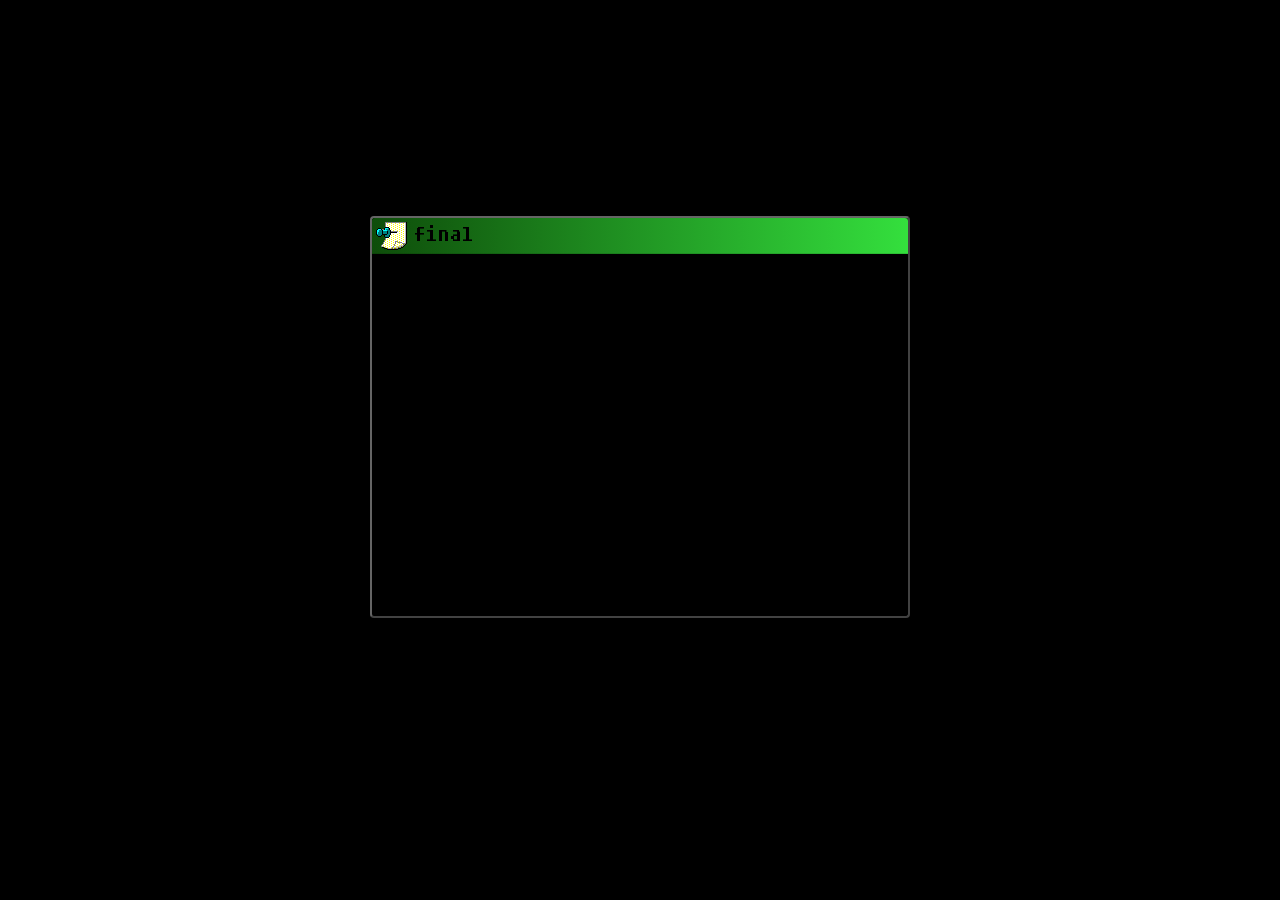
==== final.html @ 4fff3a02 "final" ====
<!--
     _________
    / ======= \
   / __________\
  | ___________ |
  | | -       | |
  | |         | |
  | |_________| |________________________
  \=____________/   made by e1i.xyz      )
  / """"""""""" \                       /
 / ::::::::::::: \                  =D-'
(_________________)
-->

<!DOCTYPE html>
<html lang="en" dir="ltr">
    <head>
        <meta charset="utf-8" />
        <title>final</title>
        <meta name="viewport" content="width=device-width, minimum-scale=1.0" />
        <meta author="e1i.xyz" />
        <meta property="og:image" content="assets/preview.png" />

        <link rel="shortcut icon" href="assets/icons/computer-3.png" type="image/png" />

        <link rel="stylesheet" href="https://stackpath.bootstrapcdn.com/bootstrap/4.4.1/css/bootstrap.min.css" integrity="sha384-Vkoo8x4CGsO3+Hhxv8T/Q5PaXtkKtu6ug5TOeNV6gBiFeWPGFN9MuhOf23Q9Ifjh" crossorigin="anonymous" />

        <link rel="stylesheet" type="text/css" href="assets/css/win95.css" />
        <link id="stylesheet" rel="stylesheet" type="text/css" href="assets/css/win95_dark.css">
        
    </head>
    <div id="main-content">
        <div id="preloader"></div>
          
    <body class="bg-cloud">

            <!--<button class="navbar-toggler" type="button" data-toggle="collapse" data-target="#navbarNavDropdown" aria-controls="navbarNavDropdown" aria-expanded="false" aria-label="Toggle navigation">
                <span class="navbar-toggler-icon"></span>
            </button>-->
            <!--<div class="collapse navbar-collapse" id="navbarNavDropdown">-->
            <div>
                <ul class="navbar-nav">
                    <!--<li class="nav-item active">
                        <a class="nav-link" href="https://www.e1i.xyz/">Home <span class="sr-only">(current)</span></a>
                    </li>-->
                
                </ul>
            </div>
        </nav>
        <br /><br><br><br><br><br><br><br><br>

        <div class="container" id="page-content">
            <div class="row mb-5">
                <div class="col-md-3 text-center"></div>
                <div class="col-md-6 my-auto">
                    <div class="card">
                        <div class="card-header icon">
                            <h4 class="my-0 font-weight-normal"><img src="assets/icons/note-0.png" /> final</h4>
                        </div>
                        <div class="card-body">
                          <center>
                            <iframe width="100%" height="315" src="https://www.youtube.com/embed/3PHihBiDpOc?si=Cj7zHEVVNVD7J56A" title="YouTube video player" frameborder="0" allow="accelerometer; autoplay; clipboard-write; encrypted-media; gyroscope; picture-in-picture; web-share" referrerpolicy="strict-origin-when-cross-origin" allowfullscreen></iframe>
                            </center>
                        </div>
                    </div>
                </div>
            </div>
        </div>

        <script src="assets/js/script.js"></script>
        <script src="https://code.jquery.com/jquery-3.4.1.slim.min.js" integrity="sha384-J6qa4849blE2+poT4WnyKhv5vZF5SrPo0iEjwBvKU7imGFAV0wwj1yYfoRSJoZ+n" crossorigin="anonymous"></script>
        <script src="https://cdn.jsdelivr.net/npm/popper.js@1.16.0/dist/umd/popper.min.js" integrity="sha384-Q6E9RHvbIyZFJoft+2mJbHaEWldlvI9IOYy5n3zV9zzTtmI3UksdQRVvoxMfooAo" crossorigin="anonymous"></script>
        <script src="https://stackpath.bootstrapcdn.com/bootstrap/4.4.1/js/bootstrap.min.js" integrity="sha384-wfSDF2E50Y2D1uUdj0O3uMBJnjuUD4Ih7YwaYd1iqfktj0Uod8GCExl3Og8ifwB6" crossorigin="anonymous"></script>
        </div>
    </body>
</html>
---- assets/css/win95.css ----
/*

    WIN95.CSS
    https://github.com/AlexBSoft/win95.css
    Author: Alex B (alex-b.me)
    License: MIT

    Version: 1.2.0
    06.12.2020

*/
@font-face {
    font-family: FSEX300;
    src: url([data-uri])
    format("truetype"),
    url([data-uri])
    format("svg");
    font-style: normal;
    font-weight: 400;
    }

html {
  position: relative;
  min-height: 100%;
  
}
/*

Body styles

*/
body {
    font-family: "MS Sans Serif",Tahoma,Verdana,Segoe,sans-serif; 
    background: rgb(28, 11, 180);
    color: white;
    padding-bottom: 28px;
    font-family: FSEX300;
}
.bg-cloud{
    background-image: url(../img/bg.gif);
    color:#212529;
}

/*

Link color

*/
a:link {
  color: blue;
}

/* visited link */
a:visited {
  color: blue;
  text-decoration: none;
}

/* mouse over link */
a:hover {
  color: blue;
}

/* selected link */
a:active {
  color: blue;
}

/*

Header

*/
header {
  position: relative;
  background-color: black;
  height: 100vh;
  min-height: 25rem;
  width: 100%;
  overflow: hidden;
}
header video {
  position: absolute;
  top: 50%;
  left: 50%;
  min-width: 100%;
  min-height: 100%;
  width: auto;
  height: auto;
  z-index: 0;
  -ms-transform: translateX(-50%) translateY(-50%);
  -moz-transform: translateX(-50%) translateY(-50%);
  -webkit-transform: translateX(-50%) translateY(-50%);
  transform: translateX(-50%) translateY(-50%);
}
header .container {
  position: relative;
  z-index: 2;
}

#preloader {
    position: fixed;
    top: 0;
    left: 0;
    right: 0;
    bottom: 0;
    background-image: url(../img/bg.png);
    background-repeat: repeat;
    background-position: center;
    z-index: 9999;
    display: flex;
    justify-content: center;
    align-items: center;
  }
  
  #main-content {
    opacity: 0;
    visibility: hidden;
    transition: opacity 1.0s, visibility 1.0s;
  }
  
  #main-content.visible {
    opacity: 1;
    visibility: visible;
  }

/*


Scrollbar (only chrome & safari)

*/
::-webkit-scrollbar {
  width: 12px;
}
::-webkit-scrollbar-button:end:increment,::-webkit-scrollbar-button:start:decrement {
    display: block
}
::-webkit-scrollbar-button:vertical:end:decrement,::-webkit-scrollbar-button:vertical:start:increment {
    display: none
}
::-webkit-scrollbar-button:vertical:increment {
    width: 18px;
    background: silver url(combo.png) no-repeat 50%;
    height: 18px;
    margin: 1px 1px 1px 10px;
    -webkit-transform: rotateX(-90deg);
    transform: rotateX(-90deg);
    -webkit-transform: rotateY(-90deg);
    transform: rotateY(-90deg);
    border: 1px outset #fff;
    border-shadow: 1px 1px #000;
}
::-webkit-scrollbar-button:vertical:decrement {
    width: 11px;
    background: silver url(comboup.png) no-repeat 50%;
    height: 16px;
    margin: 1px 1px 1px 10px;
    transform: rotateX(180deg);
    -webkit-transform: rotateY(180deg);
    border: 1px outset #fff;
    border-shadow: 1px 1px #000
}
::-webkit-scrollbar-track{
    background-image: url(../img/background.bmp)
}
::-webkit-scrollbar-thumb:vertical {
    border: 1px outset #fff;
    border-shadow: 1px 1px #000;
    height: 40px;
    background-color: silver
}
::-webkit-scrollbar-corner:vertical {
    background-color: #000
}
:-webkit-scrollbar-button:start:decrement,::-webkit-scrollbar-button:end:increment {
    display: block
}
::-webkit-scrollbar-button:horizontal:end:decrement,::-webkit-scrollbar-button:horizontal:start:increment {
    display: none
}
::-webkit-scrollbar-button:horizontal:increment {
    background: silver url(comboright.png) no-repeat 50%;
    -webkit-transform: rotateX(-90deg);
    transform: rotateX(-90deg);
    -webkit-transform: rotateY(-90deg);
    transform: rotateY(-90deg)
}
::-webkit-scrollbar-button:horizontal:decrement,::-webkit-scrollbar-button:horizontal:increment {
    width: 18px;
    height: 18px;
    margin: 1px 1px 1px 10px;
    border: 1px outset #fff;
    border-shadow: 1px 1px #000
}
::-webkit-scrollbar-button:horizontal:decrement {
    background: silver url(comboleft.png) no-repeat 50%;
    transform: rotateX(180deg);
    -webkit-transform: rotateY(180deg)
}
::-webkit-scrollbar-track-piece {
    margin: 1px;
}
::-webkit-scrollbar-thumb:horizontal {
    border: 1px outset #fff;
    border-shadow: 1px 1px #000;
    height: 40px;
    background-color: silver
}

/*

    Button styles

*/
.btn{
    border-width: 2px;
    border-style: outset;
    border-color: buttonface;
    border-right-color: #424242;
    border-bottom-color: #424242;
    background: silver;
    color: black;
    padding: 0 0 4px;
    border-radius: 1px;
}
.btn:hover {
    border: 2px inset #fff;
    background: silver;
    color: #424242;
    box-shadow: -1px -1px #000;
}
.btn:focus {
    border: 2px inset #fff !important;
    background: silver;
    color: #424242;
    box-shadow: -1px -1px #000 !important;
    outline: 0 !important;
    background: url(background.bmp);
}
.btn:active {
    border: 2px inset #fff !important;
    color: #424242;
    box-shadow: -1px -1px #000 !important;
    outline: 0 !important;
    background: url(background.bmp);
}

.btn-primary{
    padding-left: 8px;
    padding-right: 8px;
}
button:focus{
    outline: 1px dotted;
}
.btn.disabled,.btn:disabled{
    cursor: default;
    background-color: silver;
    border-style: outset;
    border-color: buttonface;
    border-right-color: #424242;
    border-bottom-color: #424242;
    color: grey;
    text-shadow: 1px 1px #fff;
}

/*

CARDS

*/
.card{
    border: solid;
    border-width: 2px;
    border-bottom-color: #424242;
    border-right-color: #424242;
    border-left-color: #fff;
    border-top-color: #fff;
    background: silver;
    color:#212529;
}
.card.square{
    border-radius: 0px;
}
.card.square .card-header{
    border-radius: 0px;
}
.card.w95 .card-header{
    background: #08216b;
    /* OR #000082 is better?*/
}
.card-header{
    background: -webkit-linear-gradient(left,#08216b,#a5cef7);
    color: #fff;
    display: block;
    white-space: nowrap;
    overflow: hidden;
    text-overflow: ellipsis;
    padding-top: 2px;
    padding-bottom: 1px;
    text-align: left;
    font-family: FSEX300;
}
.card-header.icon{
    padding-left: 4px;
}
.header-inactive{
    background: gray !important;
}

/*

LIST GROUPS

*/
.list-group{
    border: solid;
    border-width: 2px;
    border-bottom-color: #424242;
    border-right-color: #424242;
    border-left-color: #fff;
    border-top-color: #fff;
    background: silver;
    color:#212529;
}
.list-group-item{
    position: relative;
    display: block;
    background: transparent;
    color: #212529;
}
.list-group-item-primary{
    color: white;
    background: -webkit-linear-gradient(left,#08216b,#a5cef7);
}
.list-group-item-action:hover {
    color: #08216b;
}

/*

NAVBAR

*/
.navbar-95{
    
    background: silver;
    margin: 0;
    border: 1px outset #fff;
    min-height: 40px;
    padding: 0 6px;
    color:#212529;
}

.navbar-brand{
    color:#212529;
    padding: 0 6px;
}
.nav-link{
    text-decoration: none;
    display: inline-block;
    padding: 0 9px;
    color:#212529;
}
.dropdown-menu{
    display: none;
    min-width: 119px;
    padding: 0 0 2px;
    margin-left: 12px;
    font-size: 12px;
    list-style-type: none;
    background: silver;
    border: 1.8px outset #fff;
    border-radius: 0;
    -webkit-box-shadow: 1.5px 1.5px #000;
    box-shadow: 1.5px 1.5px #000;
}
.dropdown-item{
    padding: 1px 0 1px 2px;
}
.dropdown-item:hover{
    color:#08216b;
}
.navbar-light .navbar-toggler.collapsed .navbar-toggler-icon {
    width: 32px;
    background: url(icons/directory_closed_cool-5.png);
}
.navbar-light .navbar-toggler .navbar-toggler-icon {
    width: 32px;
    background: url(icons/directory_open_cool-5.png);
}
.navbar-toggler{
    width: auto;
}
/*

FOOTER

*/
.taskbar{
    cursor: default;
    background-color: silver;
    margin: 16px 0 0 0;
    padding: 0 8px;
    position: static;
    bottom: 0;
    border-top: 2px outset #fff;
    z-index: 228;
    width: 100%;
    margin-right: 0px;
    position: absolute;
    bottom: 0;
}
.taskbar .start-button {
    cursor: default;
    display: inline-block;
    border: 1px outset #fff;
    padding: 0 0 0 2px;
    box-shadow: 1px 1px #000;
    margin-bottom: 2px;
    font-size: 14px;
    color: blue;
}
.taskbar .time {
    color:#212529;
    margin-top: 2px;
   
    text-align: right;
    font-size: 14px;
    margin-right: 0px;
}
#page-content {
    flex: 1 0 auto;
}
/*

ICONS

*/
.icon-16{
    margin-bottom:2px;
    max-height: 16px;
}
.icon-16-4{
    margin-bottom:4px;
    max-height: 16px;
}
/*

FORMS

*/
.form-95 {
    width: 100%;
    border: 2px inset #d5d5d5;
    color: #424242;
    background: #fff;
    box-shadow: -1px -1px 0 0 #828282;
    margin-top: 4px;
    padding-left:2px;
}
.bootstrap-select,
textarea:focus, 
textarea.form-control:focus, 
input.form-control:focus, 
input[type=text]:focus, 
input[type=password]:focus, 
input[type=email]:focus, 
input[type=number]:focus, 
[type=text].form-control:focus, 
[type=password].form-control:focus, 
[type=email].form-control:focus, 
[type=tel].form-control:focus, 
[contenteditable].form-control:focus {
    outline: 0 !important;
}
input[type="radio"],input[type="checkbox"] {
  position: absolute;
  left: -9999px;
}

.form-check-label::before, .form-check-label::after {
  content: '';
  position: absolute;
  top: 0;
  left: 0;
}
.form-check-label{
    margin-left: 6px;
}


input[type="radio"] + .form-check-label::before,
input[type="radio"] + .form-check-label::after {
  border-radius: 50%;
}

.form-check-label::before {
    height: 20px;
    width:20px;
    top: 3px;
    padding-right: 2px;
    border: 2px inset #d5d5d5;
    background: white;
    box-shadow: -1px -1px 0 0 #828282;
}
input[type="radio"] + .form-check-label::after {
  display: none;
  width: 8px;
  height: 8px;
  margin: 6px;
  top: 3px;
  background: black;
}
input[type="checkbox"] + .form-check-label::after {
    display: none;
    background-image: url("data:image/svg+xml,%3csvg xmlns='http://www.w3.org/2000/svg' viewBox='0 0 8 8'%3e%3cpath fill='%23000' d='M6.564.75l-3.59 3.612-1.538-1.55L0 4.26 2.974 7.25 8 2.193z'/%3e%3c/svg%3e");
    width: 12px;
    height: 12px;
    margin: 4px;  
    top: 3px;
}
input:checked + .form-check-label::after {
  display: block;
}
/*

Progress bar

*/
.progress{
    height: 1rem;
    overflow: hidden;
    font-size: .75rem;
    background-color: silver;
    border-radius: 0rem;
    border: 1px inset #d5d5d5;
    color: #424242;
}
.progress-bar{
    display: -webkit-box;
    display: -ms-flexbox;
    display: flex;
    -webkit-box-orient: vertical;
    -webkit-box-direction: normal;
    -ms-flex-direction: column;
    flex-direction: column;
    -webkit-box-pack: center;
    -ms-flex-pack: center;
    justify-content: center;
    color: #fff;
    text-align: center;
    background-color: #1a0094;
    transition: width .6s ease;
}
.progress-bar-blocks{
    background-image: linear-gradient(90deg,transparent 75%,#d5d5d5 25%);
    background-size: 1rem 1rem;
}

/*

TABS

*/
.tab-content {
    background: silver;
    border: solid;
    border-width: 2px;
    border-bottom-color: #424242;
    border-right-color: #424242;
    border-left-color: #fff;
    border-top-color: silver;
    padding: 1rem 1.4rem;
}
.nav-tabs {
    border-bottom: 2px solid white;
}
.nav-tabs .nav-item {
    position: relative;
    margin-bottom: 0;
    background: #c0c0c0;
    color: black;
    border-top-left-radius: 4px;
    border-top-right-radius: 4px;
    border-right: 1px solid #5A5A5A;
    box-sizing: border-box;
}
.nav-tabs .nav-item .nav-link {
    color: black;
    padding: .2rem 1.8rem;
    box-sizing: border-box;
    transform: none;
}
.nav-tabs .nav-item .nav-link.active {
    position: relative;
    background: #c0c0c0;
}
.nav-tabs .nav-item:not(:first-child) .nav-link.active {
    border-left: 1px solid #5A5A5A;
}
.nav-tabs .nav-item:first-child{
    border-left: 2px solid white;
}
.nav-tabs .nav-item .nav-link.active:after {
    content: '';
    display: block;
    width: 100%;
    height: 2px;
    position: absolute;
    left: 0;
    bottom: -2px;
    background: #c0c0c0;
}
.nav-tabs .nav-link {
    border: 0;
    padding: 1rem 1rem;
}

/*

MODAL
TODO: make it draggable;

*/
.modal-content{
    box-shadow: 1px 1px 0 0 #424242;
    border: 1px solid #fff;
    border-right-color: #848484;
    border-bottom-color: #848484;
    background: silver;
    padding: 2px;
}
.modal-header{
    height: 32px;
    background: -webkit-linear-gradient(left,#08216b,#a5cef7)!important;
    color:white;
    padding-top: 0px;
    padding-bottom: 0px;
    padding-left: 6px;
    padding-right: 6px;
}
.modal-header .btn{
    margin-top: 5px;
    padding-bottom: 10px;
    height: 22px;
    width: 22px;
}
.modal-header .btn span{
    position: absolute;
    top: 6px;
    right: 14px;
}
.modal-title{
    padding-top: 2px;
    padding-bottom: 1px;
}
.modal-footer{
    padding: 6px;
}

/*

TABLES

*/
.table{
    background: white;
    border-color: #c0c0c0;
}
.table-bordered{
    border: 1px solid #c0c0c0;
}
.table-bordered td, .table-bordered th {
    border: 1px solid #c0c0c0;
}
.table td, .table th {
    padding: .75rem;
    vertical-align: top;
    border-top: 1px solid #c0c0c0;
}
---- assets/css/win95_dark.css ----
/*

    WIN95.CSS
    https://github.com/AlexBSoft/win95.css
    Author: Alex B (alex-b.me)
    License: MIT

    Version: 1.2.0
    06.12.2020

*/
@font-face {
    font-family: FSEX300;
    src: url([data-uri])
    format("truetype"),
    url([data-uri])
    format("svg");
    font-style: normal;
    font-weight: 400;
    }

html {
  position: relative;
  min-height: 100%;
}
/*

Body styles

*/
body {
    font-family: "MS Sans Serif",Tahoma,Verdana,Segoe,sans-serif; 
    background: rgb(0, 0, 0);
    color: white;
    padding-bottom: 28px;
    font-family: FSEX300;
}
.bg-cloud{
    background-image: url(../img/bg.gif);
    color:#212529;
}

/*

Link color

*/
a:link {
    color:#00fe0d;
  }
  
  /* visited link */
  a:visited {
    color:#00fe0d;
    text-decoration: none;
  }
  
  /* mouse over link */
  a:hover {
    color:#016e07;
  }
  
  /* selected link */
  a:active {
    color:#016e07;
  }
/*

Header

*/
header {
  position: relative;
  background-color: black;
  height: 100vh;
  min-height: 25rem;
  width: 100%;
  overflow: hidden;
}
header video {
  position: absolute;
  top: 50%;
  left: 50%;
  min-width: 100%;
  min-height: 100%;
  width: auto;
  height: auto;
  z-index: 0;
  -ms-transform: translateX(-50%) translateY(-50%);
  -moz-transform: translateX(-50%) translateY(-50%);
  -webkit-transform: translateX(-50%) translateY(-50%);
  transform: translateX(-50%) translateY(-50%);
}
header .container {
  position: relative;
  z-index: 2;
}
/*

/*

    Button styles

*/
.btn{
    border-width: 2px;
    border-style: outset;
    border-color: #000000;
    border-right-color: #000000;
    border-bottom-color: #000000;
    background: #208a26;
    color: black;
    padding: 0 0 4px;
    border-radius: 1px;
}
.btn:hover {
    border: 2px inset #0e4f11;
    background: #2aa730;
    color: #2aa730;
    box-shadow: -1px -1px #000;
}
.btn:focus {
    border: 2px inset #0e4f11 !important;
    background: silver;
    color: #424242;
    box-shadow: -1px -1px #000 !important;
    outline: 0 !important;
    background: url(background.bmp);
}
.btn:active {
    border: 2px inset rgb(0, 0, 0) !important;
    color: #424242;
    box-shadow: -1px -1px #000 !important;
    outline: 0 !important;
    background: url(background.bmp);
}

.btn-primary{
    padding-left: 8px;
    padding-right: 8px;
}
button:focus{
    outline: 1px dotted;
}
.btn.disabled,.btn:disabled{
    cursor: default;
    background-color: 59d766;
    border-style: outset;
    border-color: buttonface;
    border-right-color: #000000;
    border-bottom-color: #000000;
    color: #59d766;
    text-shadow: 1px 1px #fff;
}

/*

CARDS

*/
.card{
    border: solid;
    border-width: 2px;
    border-bottom-color: #424242;
    border-right-color: #424242;
    border-left-color: #656565;
    border-top-color: #656565;;
    background: rgb(0, 0, 0);
    color:#00fe0d;
}
.card.square{
    border-radius: 0px;
}
.card.square .card-header{
    border-radius: 0px;
}
.card.w95 .card-header{
    background: #08216b;
    /* OR #000082 is better?*/
}
.card-header{
    background: -webkit-linear-gradient(left,#0e4d0a,#34df3d);
    color: #000000;
    display: block;
    white-space: nowrap;
    overflow: hidden;
    text-overflow: ellipsis;
    padding-top: 2px;
    padding-bottom: 1px;
    text-align: left;
    font-family: FSEX300;
}
.card-header.icon{
    padding-left: 4px;
}
.header-inactive{
    background: gray !important;
}

/*

LIST GROUPS

*/
.list-group{
    border: solid;
    border-width: 2px;
    border-bottom-color: #424242;
    border-right-color: #424242;
    border-left-color: #fff;
    border-top-color: #fff;
    background: silver;
    color:#212529;
}
.list-group-item{
    position: relative;
    display: block;
    background: transparent;
    color: #212529;
}
.list-group-item-primary{
    color: white;
    background: -webkit-linear-gradient(left,#08216b,#a5cef7);
}
.list-group-item-action:hover {
    color: #08216b;
}

/*

NAVBAR

*/
.navbar-95{
    
    background: -webkit-linear-gradient(left,#134210,#34df3d);
    margin: 0;
    border: 1px outset rgb(0, 0, 0);
    min-height: 40px;
    padding: 0 6px;
    color:#212923;
}

.navbar-brand{
    color:#212922;
    padding: 0 6px;
}
.nav-link{
    text-decoration: none;
    display: inline-block;
    padding: 0 9px;
    color:#212529;
}
.dropdown-menu{
    display: none;
    min-width: 119px;
    padding: 0 0 2px;
    margin-left: 12px;
    font-size: 12px;
    list-style-type: none;
    background: #016e07;
    border: 1.8px outset rgb(0, 0, 0);
    border-radius: 0;
    -webkit-box-shadow: 1.5px 1.5px #000;
    box-shadow: 1.5px 1.5px #000;
}
.dropdown-item{
    padding: 1px 0 1px 2px;
}
.dropdown-item:hover{
    color:#34df3d;
}
.navbar-light .navbar-toggler.collapsed .navbar-toggler-icon {
    width: 32px;
    background: url(icons/directory_closed_cool-5.png);
}
.navbar-light .navbar-toggler .navbar-toggler-icon {
    width: 32px;
    background: url(icons/directory_open_cool-5.png);
}
.navbar-toggler{
    width: auto;
}
/*

FOOTER

*/
.taskbar{
    cursor: default;
    background-color: rgb(0, 0, 0);
    background: -webkit-linear-gradient(left,#0e4d0a,#34df3d);
    margin: 16px 0 0 0;
    padding: 0 8px;
    position: static;
    bottom: 0;
    border-top: 2px outset rgb(0, 0, 0);
    z-index: 228;
    width: 100%;
    margin-right: 0px;
    position: absolute;
    bottom: 0;
}
.taskbar .start-button {
    cursor: default;
    display: inline-block;
    border: 1px outset #000000;
    padding: 0 0 0 2px;
    box-shadow: 1px 1px #000000;
    margin-bottom: 2px;
    font-size: 14px;
    color:#34df3d;
}
.taskbar .time {
    color:#000000;
    margin-top: 2px;
   
    text-align: right;
    font-size: 14px;
    margin-right: 0px;
}
#page-content {
    flex: 1 0 auto;
}
/*

ICONS

*/
.icon-16{
    margin-bottom:2px;
    max-height: 16px;
}
.icon-16-4{
    margin-bottom:4px;
    max-height: 16px;
}
/*

FORMS

*/
.form-95 {
    width: 100%;
    border: 2px inset #d5d5d5;
    color: #424242;
    background: #fff;
    box-shadow: -1px -1px 0 0 #828282;
    margin-top: 4px;
    padding-left:2px;
}
.bootstrap-select,
textarea:focus, 
textarea.form-control:focus, 
input.form-control:focus, 
input[type=text]:focus, 
input[type=password]:focus, 
input[type=email]:focus, 
input[type=number]:focus, 
[type=text].form-control:focus, 
[type=password].form-control:focus, 
[type=email].form-control:focus, 
[type=tel].form-control:focus, 
[contenteditable].form-control:focus {
    outline: 0 !important;
}
input[type="radio"],input[type="checkbox"] {
  position: absolute;
  left: -9999px;
}

.form-check-label::before, .form-check-label::after {
  content: '';
  position: absolute;
  top: 0;
  left: 0;
}
.form-check-label{
    margin-left: 6px;
}


input[type="radio"] + .form-check-label::before,
input[type="radio"] + .form-check-label::after {
  border-radius: 50%;
}

.form-check-label::before {
    height: 20px;
    width:20px;
    top: 3px;
    padding-right: 2px;
    border: 2px inset #d5d5d5;
    background: white;
    box-shadow: -1px -1px 0 0 #828282;
}
input[type="radio"] + .form-check-label::after {
  display: none;
  width: 8px;
  height: 8px;
  margin: 6px;
  top: 3px;
  background: black;
}
input[type="checkbox"] + .form-check-label::after {
    display: none;
    background-image: url("data:image/svg+xml,%3csvg xmlns='http://www.w3.org/2000/svg' viewBox='0 0 8 8'%3e%3cpath fill='%23000' d='M6.564.75l-3.59 3.612-1.538-1.55L0 4.26 2.974 7.25 8 2.193z'/%3e%3c/svg%3e");
    width: 12px;
    height: 12px;
    margin: 4px;  
    top: 3px;
}
input:checked + .form-check-label::after {
  display: block;
}
/*

Progress bar

*/
.progress{
    height: 1rem;
    overflow: hidden;
    font-size: .75rem;
    background-color: silver;
    border-radius: 0rem;
    border: 1px inset #d5d5d5;
    color: #424242;
}
.progress-bar{
    display: -webkit-box;
    display: -ms-flexbox;
    display: flex;
    -webkit-box-orient: vertical;
    -webkit-box-direction: normal;
    -ms-flex-direction: column;
    flex-direction: column;
    -webkit-box-pack: center;
    -ms-flex-pack: center;
    justify-content: center;
    color: #fff;
    text-align: center;
    background-color: #1a0094;
    transition: width .6s ease;
}
.progress-bar-blocks{
    background-image: linear-gradient(90deg,transparent 75%,#d5d5d5 25%);
    background-size: 1rem 1rem;
}

/*

TABS

*/
.tab-content {
    background: silver;
    border: solid;
    border-width: 2px;
    border-bottom-color: #424242;
    border-right-color: #424242;
    border-left-color: #fff;
    border-top-color: silver;
    padding: 1rem 1.4rem;
}
.nav-tabs {
    border-bottom: 2px solid white;
}
.nav-tabs .nav-item {
    position: relative;
    margin-bottom: 0;
    background: #c0c0c0;
    color: black;
    border-top-left-radius: 4px;
    border-top-right-radius: 4px;
    border-right: 1px solid #5A5A5A;
    box-sizing: border-box;
}
.nav-tabs .nav-item .nav-link {
    color: black;
    padding: .2rem 1.8rem;
    box-sizing: border-box;
    transform: none;
}
.nav-tabs .nav-item .nav-link.active {
    position: relative;
    background: #c0c0c0;
}
.nav-tabs .nav-item:not(:first-child) .nav-link.active {
    border-left: 1px solid #5A5A5A;
}
.nav-tabs .nav-item:first-child{
    border-left: 2px solid white;
}
.nav-tabs .nav-item .nav-link.active:after {
    content: '';
    display: block;
    width: 100%;
    height: 2px;
    position: absolute;
    left: 0;
    bottom: -2px;
    background: #c0c0c0;
}
.nav-tabs .nav-link {
    border: 0;
    padding: 1rem 1rem;
}

/*

MODAL
TODO: make it draggable;

*/
.modal-content{
    box-shadow: 1px 1px 0 0 #424242;
    border: 1px solid #fff;
    border-right-color: #848484;
    border-bottom-color: #848484;
    background: silver;
    padding: 2px;
}
.modal-header{
    height: 32px;
    background: -webkit-linear-gradient(left,#08216b,#a5cef7)!important;
    color:white;
    padding-top: 0px;
    padding-bottom: 0px;
    padding-left: 6px;
    padding-right: 6px;
}
.modal-header .btn{
    margin-top: 5px;
    padding-bottom: 10px;
    height: 22px;
    width: 22px;
}
.modal-header .btn span{
    position: absolute;
    top: 6px;
    right: 14px;
}
.modal-title{
    padding-top: 2px;
    padding-bottom: 1px;
}
.modal-footer{
    padding: 6px;
}

/*

TABLES

*/
.table{
    background: white;
    border-color: #c0c0c0;
}
.table-bordered{
    border: 1px solid #c0c0c0;
}
.table-bordered td, .table-bordered th {
    border: 1px solid #c0c0c0;
}
.table td, .table th {
    padding: .75rem;
    vertical-align: top;
    border-top: 1px solid #c0c0c0;
}
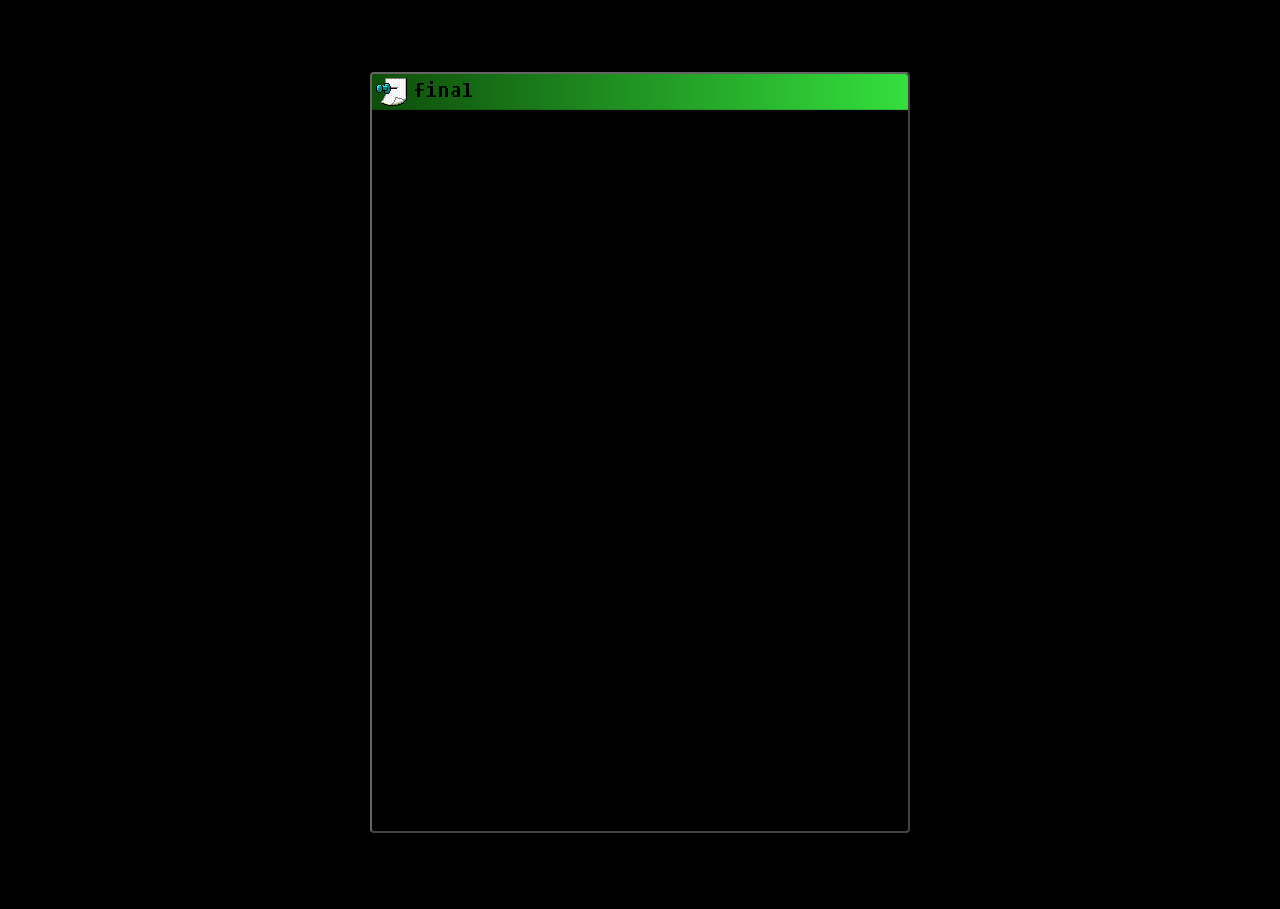
==== commit c8843ef8: "playlist" ====
--- a/final.html
+++ b/final.html
@@ -47,7 +47,7 @@
                 </ul>
             </div>
         </nav>
-        <br /><br><br><br><br><br><br><br><br>
+        <br /><br><br>
 
         <div class="container" id="page-content">
             <div class="row mb-5">
@@ -59,6 +59,7 @@
                         </div>
                         <div class="card-body">
                           <center>
+                            <iframe style="border-radius:12px" src="https://open.spotify.com/embed/playlist/1o1HVRGIxwCcdSnNnZ69IC?utm_source=generator&theme=0" width="100%" height="352" frameBorder="0" allowfullscreen="" allow="autoplay; clipboard-write; encrypted-media; fullscreen; picture-in-picture" loading="lazy"></iframe><br>
                             <iframe width="100%" height="315" src="https://www.youtube.com/embed/3PHihBiDpOc?si=Cj7zHEVVNVD7J56A" title="YouTube video player" frameborder="0" allow="accelerometer; autoplay; clipboard-write; encrypted-media; gyroscope; picture-in-picture; web-share" referrerpolicy="strict-origin-when-cross-origin" allowfullscreen></iframe>
                             </center>
                         </div>
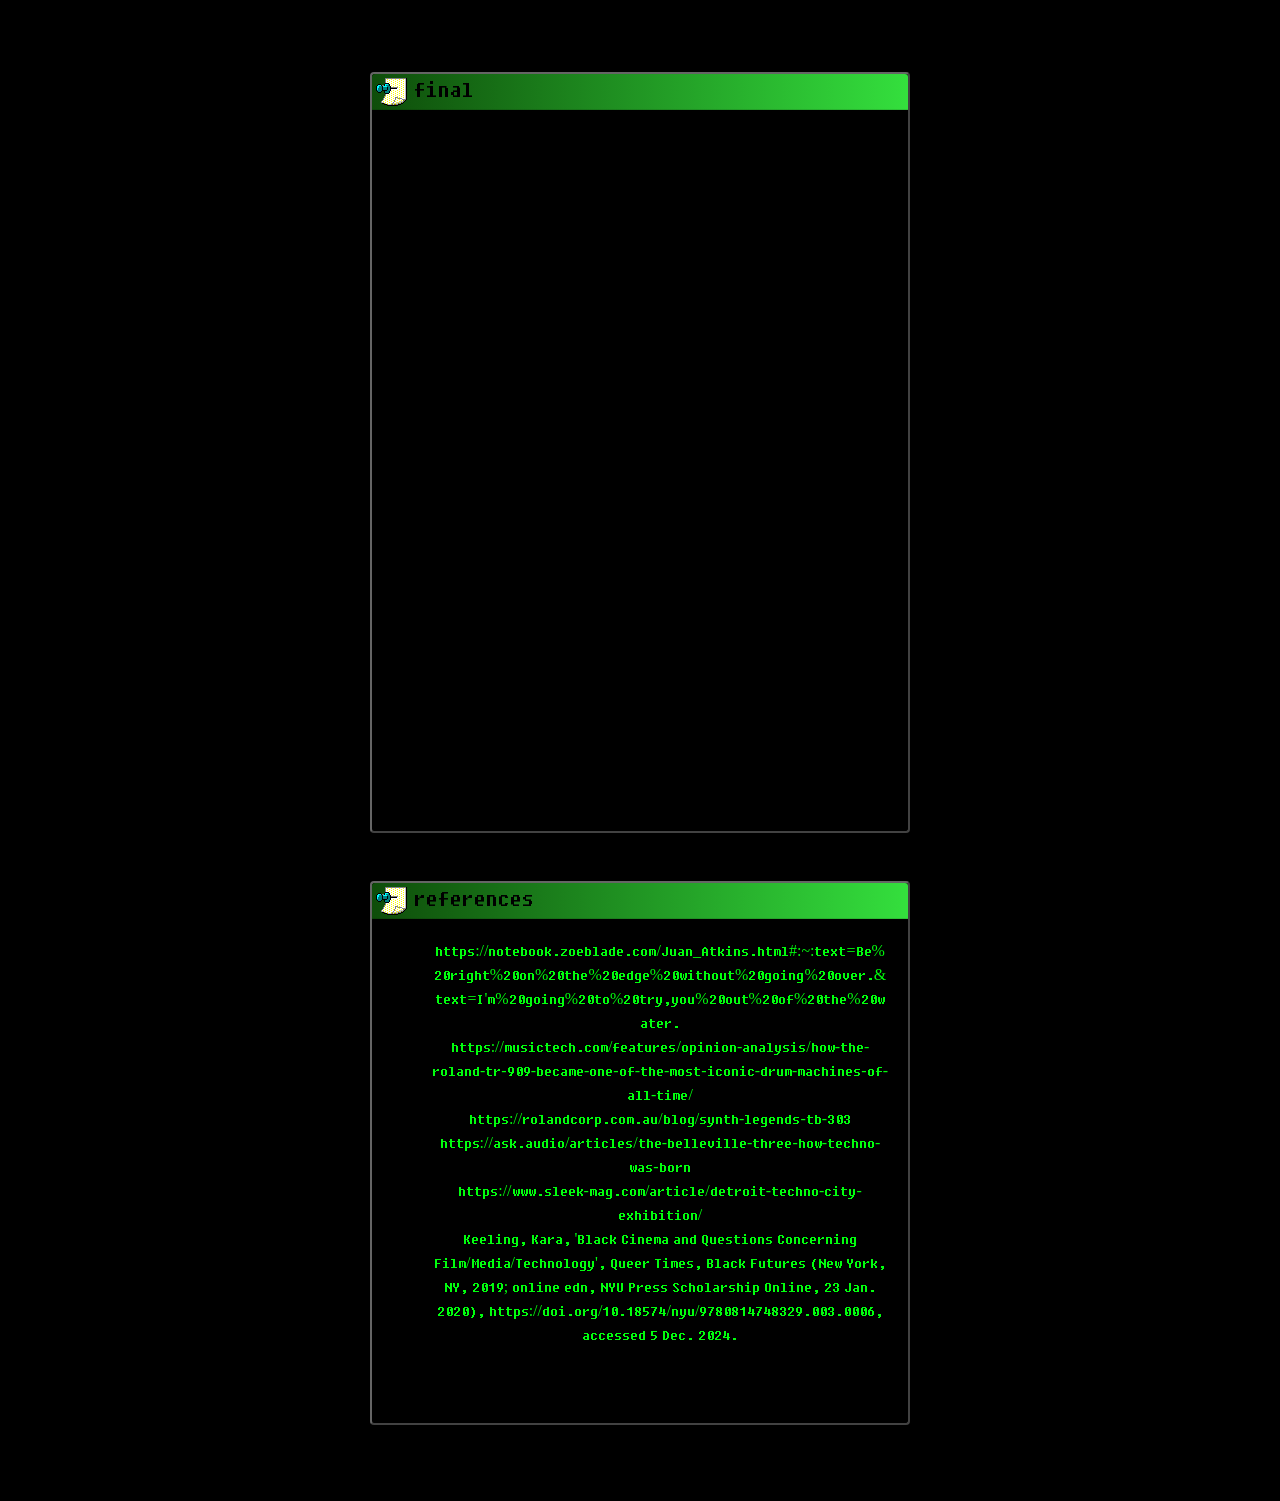
==== commit 319367d6: "ref" ====
--- a/final.html
+++ b/final.html
@@ -60,7 +60,31 @@
                         <div class="card-body">
                           <center>
                             <iframe style="border-radius:12px" src="https://open.spotify.com/embed/playlist/1o1HVRGIxwCcdSnNnZ69IC?utm_source=generator&theme=0" width="100%" height="352" frameBorder="0" allowfullscreen="" allow="autoplay; clipboard-write; encrypted-media; fullscreen; picture-in-picture" loading="lazy"></iframe><br>
-                            <iframe width="100%" height="315" src="https://www.youtube.com/embed/3PHihBiDpOc?si=Cj7zHEVVNVD7J56A" title="YouTube video player" frameborder="0" allow="accelerometer; autoplay; clipboard-write; encrypted-media; gyroscope; picture-in-picture; web-share" referrerpolicy="strict-origin-when-cross-origin" allowfullscreen></iframe>
+                            <iframe style="border-radius:12px" width="100%" height="315" src="https://www.youtube.com/embed/3PHihBiDpOc?si=Cj7zHEVVNVD7J56A" title="YouTube video player" frameborder="0" allow="accelerometer; autoplay; clipboard-write; encrypted-media; gyroscope; picture-in-picture; web-share" referrerpolicy="strict-origin-when-cross-origin" allowfullscreen></iframe>
+                            </center>
+                        </div>
+                    </div>
+                </div>
+            </div>
+        </div>
+        <div class="container" id="page-content">
+            <div class="row mb-5">
+                <div class="col-md-3 text-center"></div>
+                <div class="col-md-6 my-auto">
+                    <div class="card">
+                        <div class="card-header icon">
+                            <h4 class="my-0 font-weight-normal"><img src="assets/icons/note-0.png" /> references</h4>
+                        </div>
+                        <div class="card-body">
+                          <center>
+                                <ul>
+                                    <a href="https://notebook.zoeblade.com/Juan_Atkins.html#:~:text=Be%20right%20on%20the%20edge%20without%20going%20over.&text=I'm%20going%20to%20try,you%20out%20of%20the%20water.">https://notebook.zoeblade.com/Juan_Atkins.html#:~:text=Be%20right%20on%20the%20edge%20without%20going%20over.&text=I'm%20going%20to%20try,you%20out%20of%20the%20water.</a><br>
+                                    <a href="https://musictech.com/features/opinion-analysis/how-the-roland-tr-909-became-one-of-the-most-iconic-drum-machines-of-all-time/">https://musictech.com/features/opinion-analysis/how-the-roland-tr-909-became-one-of-the-most-iconic-drum-machines-of-all-time/</a><br>
+                                    <a href="https://rolandcorp.com.au/blog/synth-legends-tb-303">https://rolandcorp.com.au/blog/synth-legends-tb-303</a><br>
+                                    <a href="https://ask.audio/articles/the-belleville-three-how-techno-was-born">https://ask.audio/articles/the-belleville-three-how-techno-was-born</a><br>
+                                    <a href="https://www.sleek-mag.com/article/detroit-techno-city-exhibition/">https://www.sleek-mag.com/article/detroit-techno-city-exhibition/</a><br>
+                                    <p>Keeling, Kara, 'Black Cinema and Questions Concerning Film/Media/Technology', Queer Times, Black Futures (New York, NY, 2019; online edn, NYU Press Scholarship Online, 23 Jan. 2020), https://doi.org/10.18574/nyu/9780814748329.003.0006, accessed 5 Dec. 2024.</p><br>
+                                </ul>
                             </center>
                         </div>
                     </div>
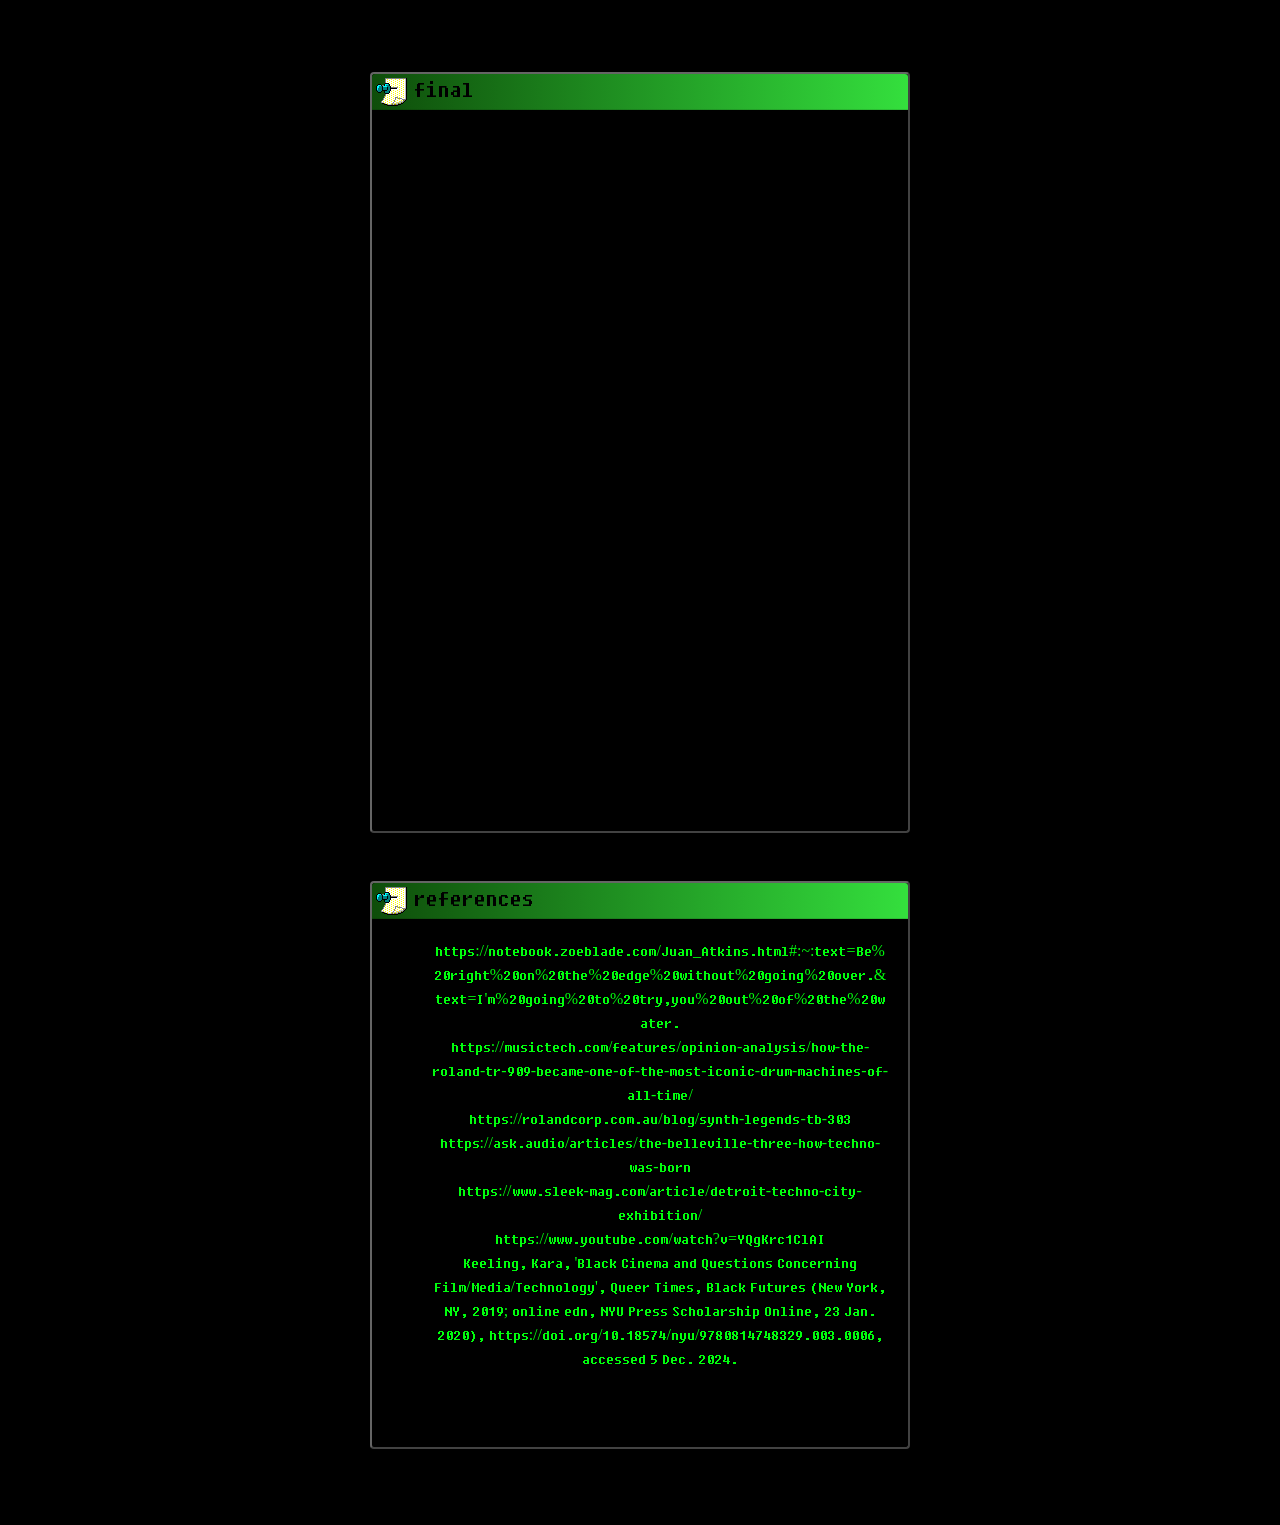
==== commit 63eac534: "yt" ====
--- a/final.html
+++ b/final.html
@@ -83,6 +83,7 @@
                                     <a href="https://rolandcorp.com.au/blog/synth-legends-tb-303">https://rolandcorp.com.au/blog/synth-legends-tb-303</a><br>
                                     <a href="https://ask.audio/articles/the-belleville-three-how-techno-was-born">https://ask.audio/articles/the-belleville-three-how-techno-was-born</a><br>
                                     <a href="https://www.sleek-mag.com/article/detroit-techno-city-exhibition/">https://www.sleek-mag.com/article/detroit-techno-city-exhibition/</a><br>
+                                    <a href="https://www.youtube.com/watch?v=YQgKrc1ClAI">https://www.youtube.com/watch?v=YQgKrc1ClAI</a><br>
                                     <p>Keeling, Kara, 'Black Cinema and Questions Concerning Film/Media/Technology', Queer Times, Black Futures (New York, NY, 2019; online edn, NYU Press Scholarship Online, 23 Jan. 2020), https://doi.org/10.18574/nyu/9780814748329.003.0006, accessed 5 Dec. 2024.</p><br>
                                 </ul>
                             </center>
